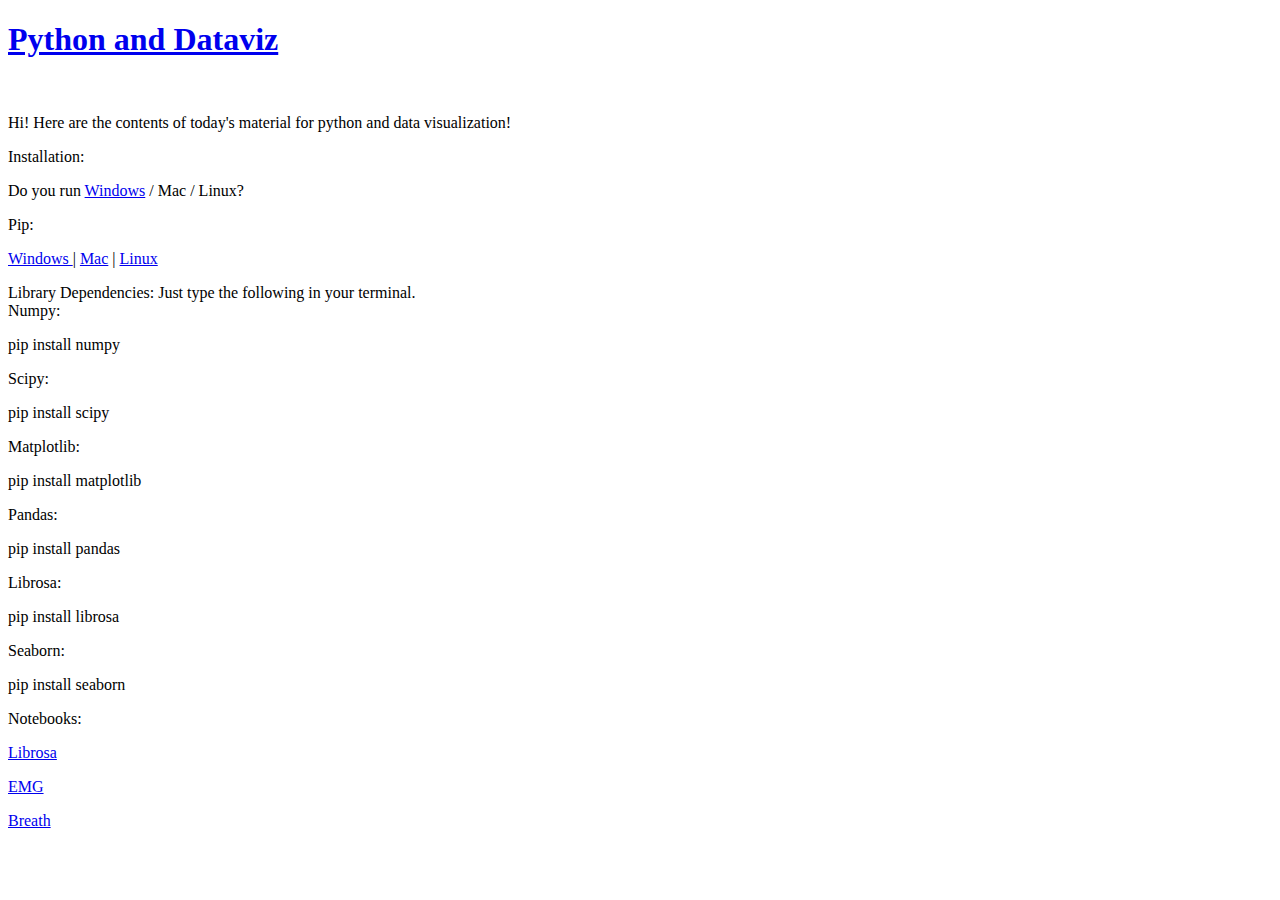
==== index.html @ 46181785 "notebooks" ====
<!DOCTYPE html>
<!--[if lt IE 7]>      <html class="no-js lt-ie9 lt-ie8 lt-ie7"> <![endif]-->
<!--[if IE 7]>         <html class="no-js lt-ie9 lt-ie8"> <![endif]-->
<!--[if IE 8]>         <html class="no-js lt-ie9"> <![endif]-->
<!--[if gt IE 8]><!--> <html class="no-js"> <!--<![endif]-->
    <head>
        <meta charset="utf-8">
        <meta http-equiv="X-UA-Compatible" content="IE=edge,chrome=1">
        <!-- Use title if it's in the page YAML frontmatter -->
        <title>Python and Dataviz</title>
        <meta name="description" content="">
        <meta name="viewport" content="width=device-width, initial-scale=1.0, maximum-scale=1.0" >

        <!-- Place favicon.ico and apple-touch-icon.png in the root directory -->

        <!--link rel="stylesheet" href="css/normalize.css">
        <link rel="stylesheet" href="css/main.css"-->
		<!--link rel="stylesheet" type="text/css" href="css/site.css" media="all"-->
		<link href="css/site.css" rel="stylesheet" />
		<!-- Load some CSS Elements differently for small screen devices-->
		<!--link rel="stylesheet" type="text/css" href="css/small-device.css" media="only screen and (max-width: 480px)"-->
		<link href="css/small-device.css" rel="stylesheet" media="only screen and (max-width: 480px)" />
		<script src="js/vendor/modernizr-2.6.1.min.js"></script>
    </head>
    <body>
        <!--[if lt IE 7]>
            <p class="chromeframe">You are using an outdated browser. <a href="http://browsehappy.com/">Upgrade your browser today</a> or <a href="http://www.google.com/chromeframe/?redirect=true">install Google Chrome Frame</a> to better experience this site.</p>
        <![endif]-->
		<div id="container">
			<header id="headerSection">
    <div>
          <h1><a href="/">Python and Dataviz</a></h1>
		  
       </nav>
    </div>
 </header>

	        <section id="main">
<div class="layout">
<article>
   <div>
     <br />
     <div>
         <p>
            Hi! Here are the contents of today's material for python and data visualization!
         </p>
		 
        <div>
            Installation:
            <p>
            Do you run <a href ='https://docs.python.org/2/using/windows.html'>Windows</a> / Mac / Linux?
            </p>
        </div>
        <div>
            Pip:
            <p>
            <a href = 'https://pip.pypa.io/en/stable/installing/#'>Windows </a> | <a href = 'https://pip.pypa.io/en/stable/installing/#'>Mac</a> | <a href = 'https://pip.pypa.io/en/stable/installing/#'>Linux</a>
            </p>
        </div>
        <div>
            Library Dependencies: Just type the following in your terminal.
            <br>
            Numpy:
            <br>
            <p>
                pip install numpy
            </p>
            Scipy:
            <br>
            <p>
                pip install scipy                
            </p>
            Matplotlib:
            <br>
            <p>
                pip install matplotlib
            </p>
            Pandas:
            <br>
            <p>
                pip install pandas            
            </p>
            Librosa:
            <br>
            <p>
            pip install librosa
            </p>
            Seaborn:
            <br>
            <p>
                pip install seaborn
            </p>
        </div>
        <div>
            Notebooks:
            <br>
            <p>
                <a href="https://shockmonger.github.io/Librosa.html">Librosa</a>
            </p>
                <a href="https://shockmonger.github.io/Cookbook_1.html">EMG</a>
            </p>
            <p>
                <a href="https://shockmonger.github.io/Cookbook_2.html">Breath</a>
            </p>
            
        </div>
     </div>
   </div>
</article>
</div><!--end of layout -->
</section>

		
			<footer id="footerSection">            
            <p>
			</p>                 
   </footer>
		</div>

        <script src="//ajax.googleapis.com/ajax/libs/jquery/1.8.0/jquery.min.js"></script>
        <script>window.jQuery || document.write('<script src="js/vendor/jquery-1.8.0.min.js"><\/script>')</script>
        <script src="js/plugins.js"></script>
        <script src="js/main.js"></script>

    </body>
</html>
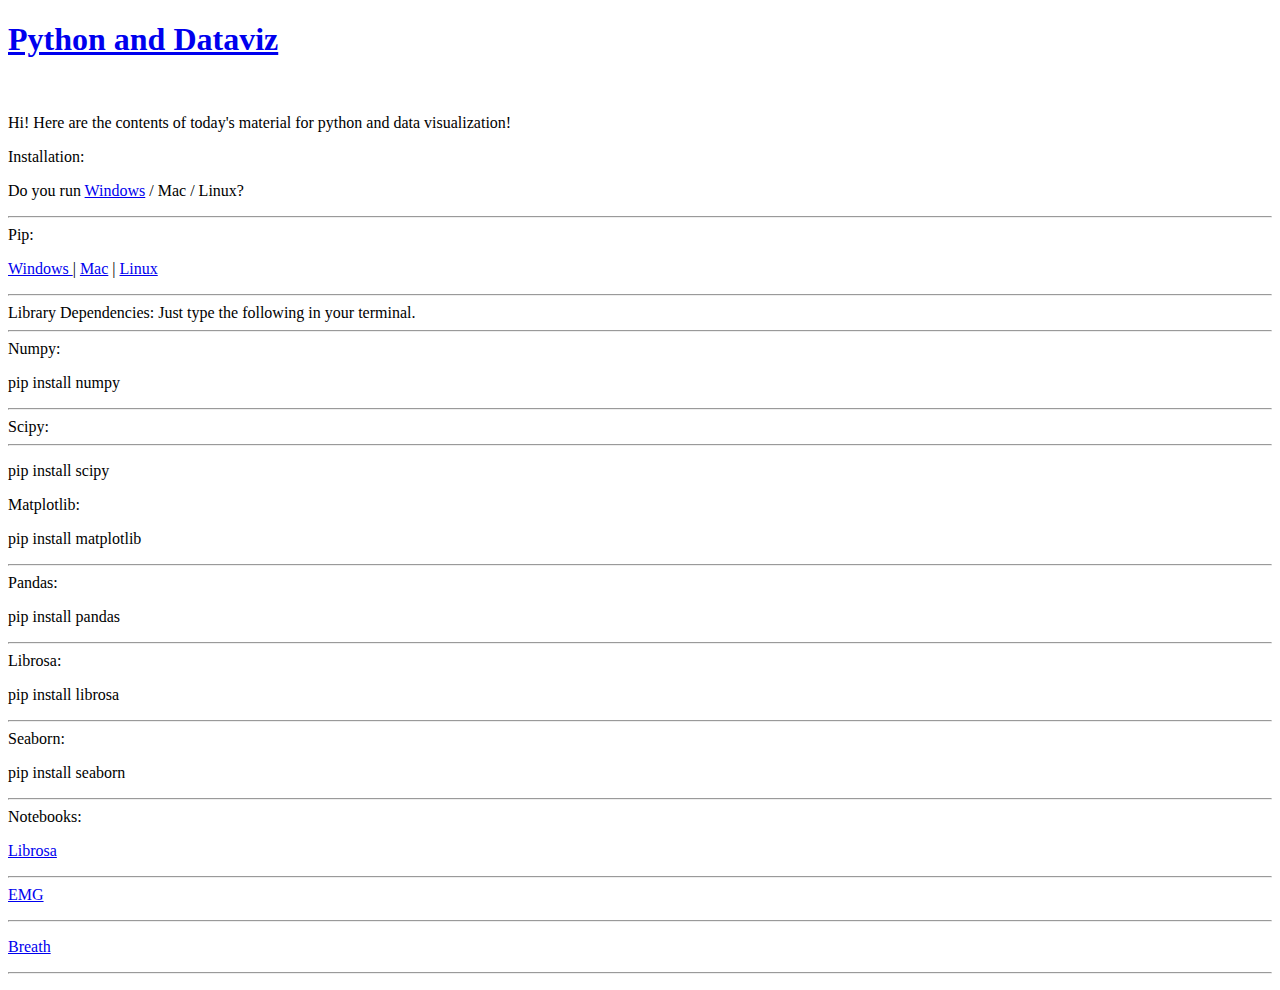
==== commit 8e31e80f: "notebooks" ====
--- a/index.html
+++ b/index.html
@@ -51,22 +51,27 @@
             Do you run <a href ='https://docs.python.org/2/using/windows.html'>Windows</a> / Mac / Linux?
             </p>
         </div>
+        <hr>
         <div>
             Pip:
             <p>
             <a href = 'https://pip.pypa.io/en/stable/installing/#'>Windows </a> | <a href = 'https://pip.pypa.io/en/stable/installing/#'>Mac</a> | <a href = 'https://pip.pypa.io/en/stable/installing/#'>Linux</a>
             </p>
         </div>
+                <hr>
         <div>
             Library Dependencies: Just type the following in your terminal.
             <br>
+                    <hr>
             Numpy:
             <br>
             <p>
                 pip install numpy
             </p>
+                    <hr>
             Scipy:
             <br>
+                    <hr>
             <p>
                 pip install scipy                
             </p>
@@ -75,16 +80,19 @@
             <p>
                 pip install matplotlib
             </p>
+                    <hr>
             Pandas:
             <br>
             <p>
                 pip install pandas            
             </p>
+                    <hr>
             Librosa:
             <br>
             <p>
             pip install librosa
             </p>
+                    <hr>
             Seaborn:
             <br>
             <p>
@@ -92,17 +100,20 @@
             </p>
         </div>
         <div>
+                    <hr>
             Notebooks:
             <br>
             <p>
                 <a href="https://shockmonger.github.io/Librosa.html">Librosa</a>
             </p>
+                    <hr>
                 <a href="https://shockmonger.github.io/Cookbook_1.html">EMG</a>
             </p>
+                    <hr>
             <p>
                 <a href="https://shockmonger.github.io/Cookbook_2.html">Breath</a>
             </p>
-            
+                    <hr>
         </div>
      </div>
    </div>
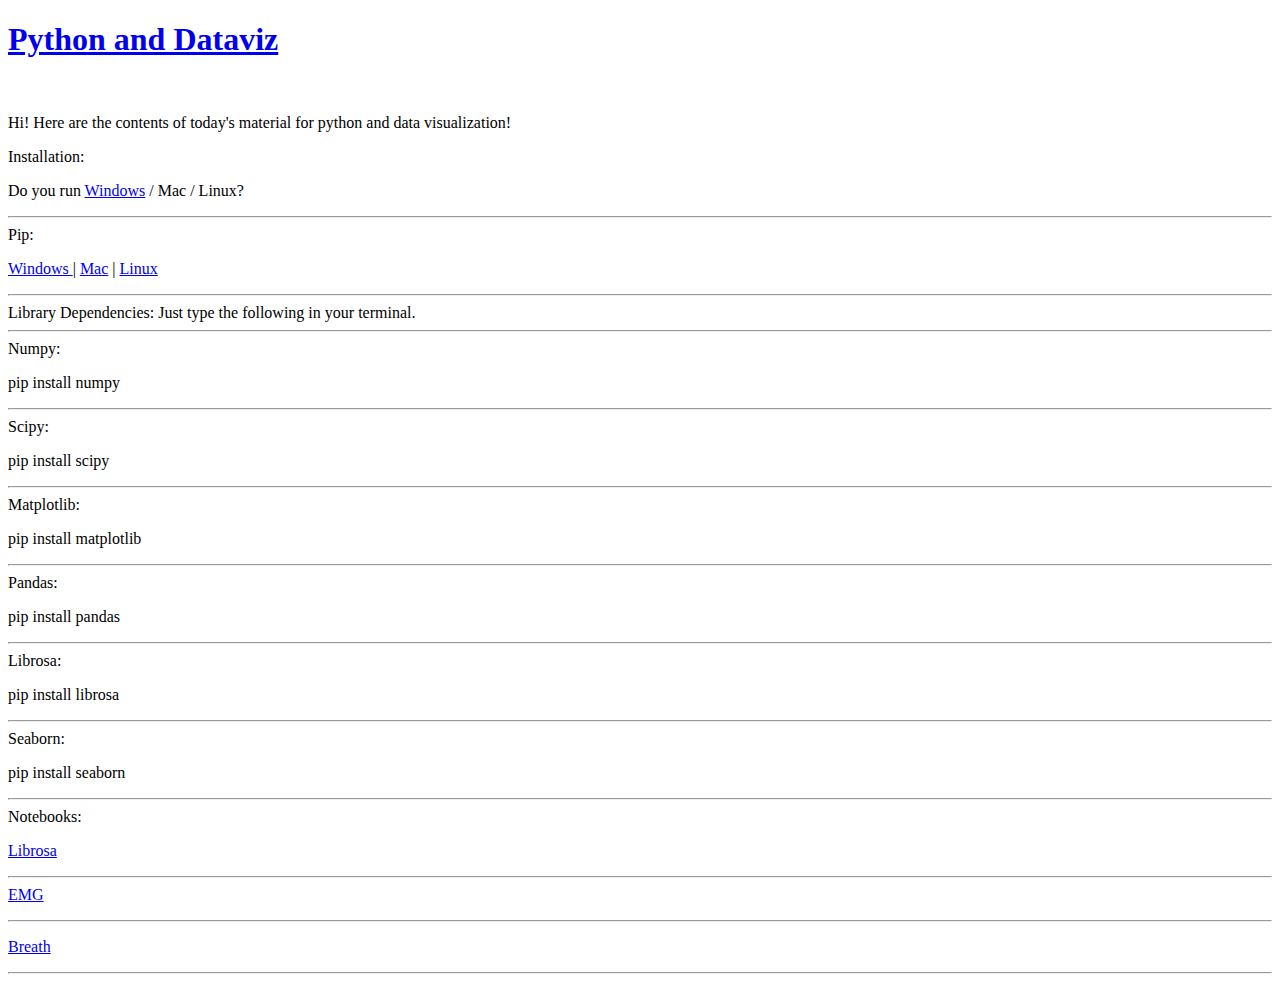
==== commit 4d220559: "notebooks" ====
--- a/index.html
+++ b/index.html
@@ -71,10 +71,11 @@
                     <hr>
             Scipy:
             <br>
-                    <hr>
             <p>
                 pip install scipy                
             </p>
+                    <hr>
+
             Matplotlib:
             <br>
             <p>
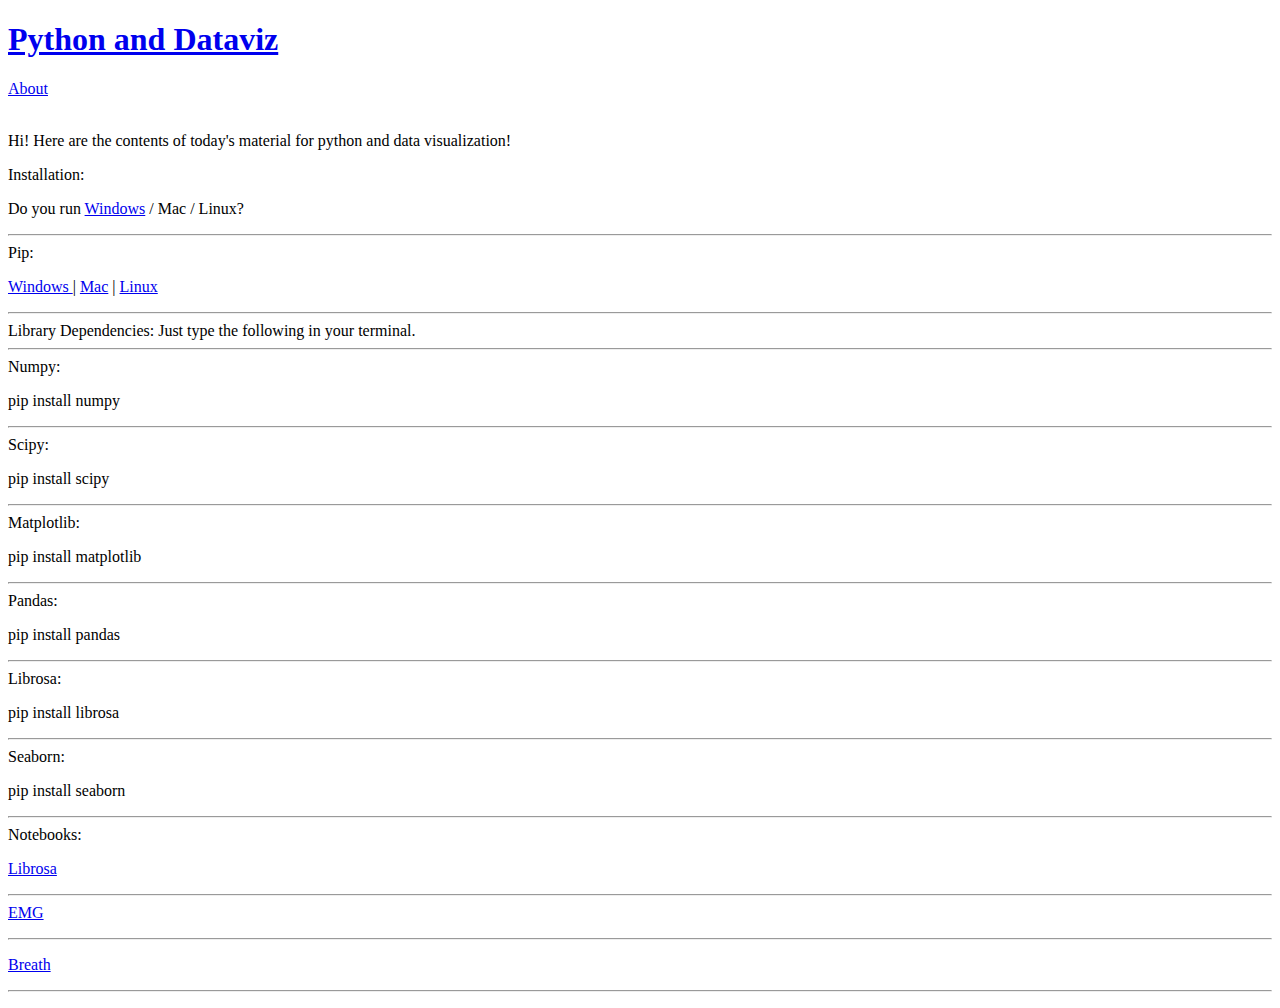
==== commit 5870e25f: "notebooks" ====
--- a/index.html
+++ b/index.html
@@ -30,7 +30,8 @@
 			<header id="headerSection">
     <div>
           <h1><a href="/">Python and Dataviz</a></h1>
-		  
+		         <nav id="mainNav">
+          <li><a href="http://personer.uio.no/tejaswik">About</a></li>
        </nav>
     </div>
  </header>
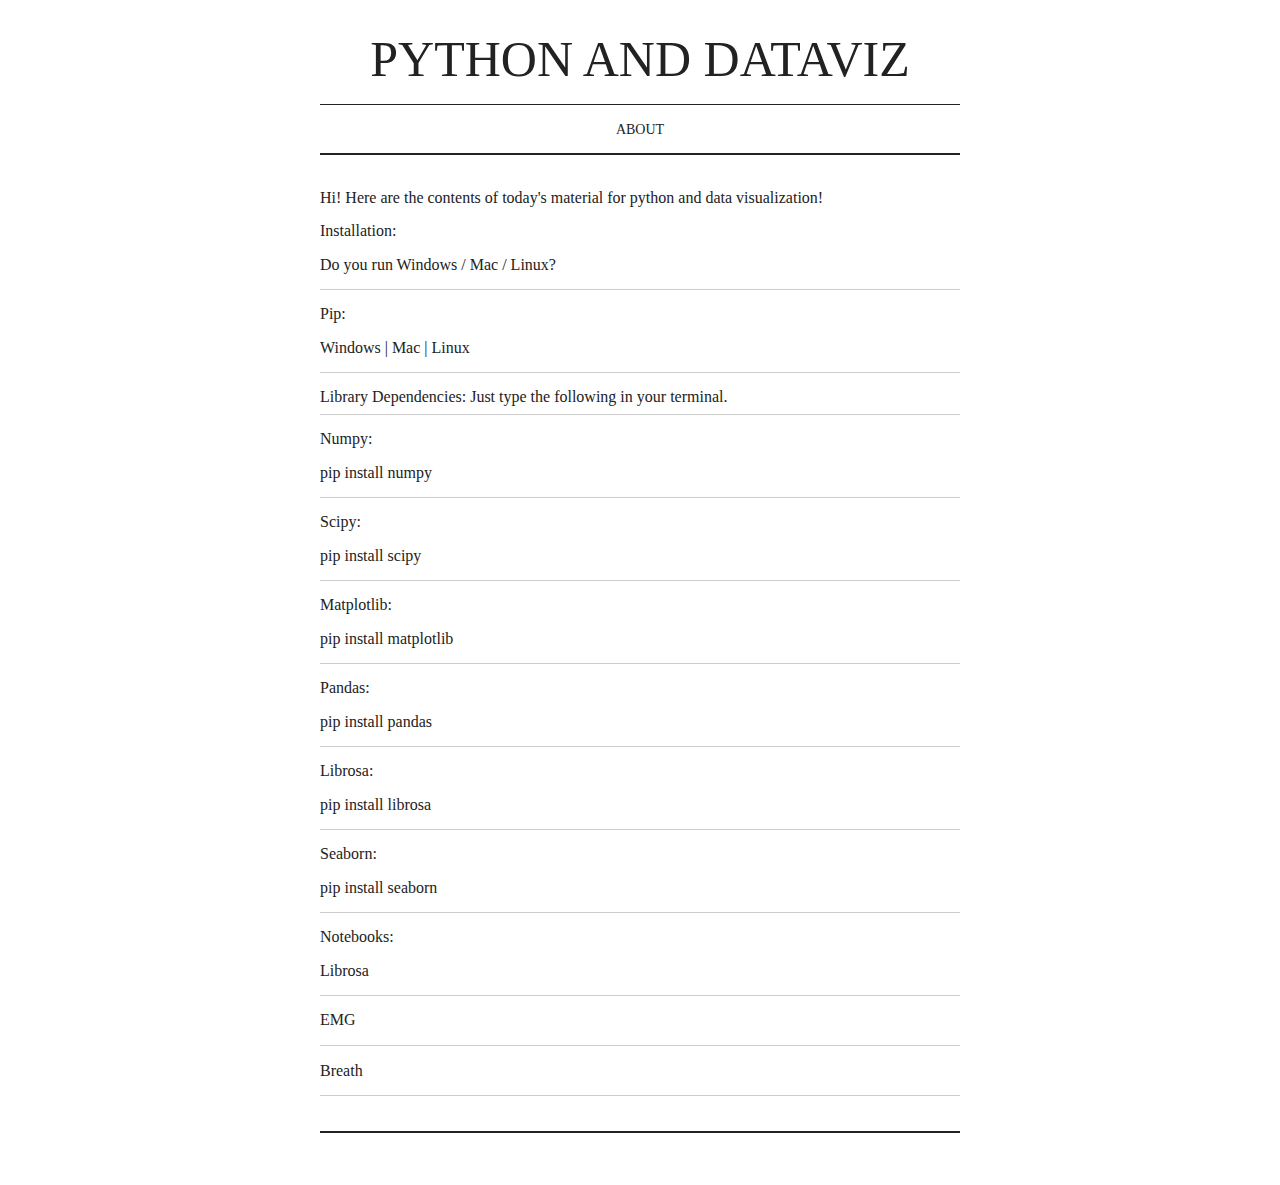
==== commit 5a90ea90: "notebooks" ====
--- a/index.html
+++ b/index.html
@@ -16,7 +16,7 @@
         <!--link rel="stylesheet" href="css/normalize.css">
         <link rel="stylesheet" href="css/main.css"-->
 		<!--link rel="stylesheet" type="text/css" href="css/site.css" media="all"-->
-		<link href="css/site.css" rel="stylesheet" />
+		<link href="app.css" rel="stylesheet" />
 		<!-- Load some CSS Elements differently for small screen devices-->
 		<!--link rel="stylesheet" type="text/css" href="css/small-device.css" media="only screen and (max-width: 480px)"-->
 		<link href="css/small-device.css" rel="stylesheet" media="only screen and (max-width: 480px)" />
--- a/app.css
+++ b/app.css
@@ -0,0 +1,359 @@
+/*----- GENERAL -----*/
+
+     header, footer, section, article, nav, aside {
+        display: block;
+     }
+
+     body {
+        background: #ffffff;
+        color: #222;
+       
+        font: normal medium 'Gill Sans','Gill Sans MT','Goudy Bookletter 1911','Linux Libertine O','Liberation Serif',Candara,serif;
+    /*font: normal medium 'Gill Sans','Gill Sans MT',Candara, Helvetica, sans-serif;*/
+        /*padding-top: 25px;*/
+        text-align: center;
+        margin: 0 5px;
+     }
+
+     #container {
+        margin: 0 auto;
+        max-width:40em;
+     }
+     
+     h1, h2, h3, hQ {        
+        font-family: "Bookman Old Style","Palatino","Garamond","Georgia";
+        font-weight: normal;
+
+     }
+
+     h1 {
+        font-size: 50px;
+        line-height: 50px;
+     }
+
+     h2 {
+        font-size: 31px;
+        line-height: 37px;
+     }
+
+     h3 {
+        font-size: 21px;
+        line-height: 27px;
+     }
+
+     a:link, a:visited {
+        color: #222222;      
+        text-decoration: none;
+     }
+
+     a:hover, a:active {
+        text-decoration: underline;
+     }
+
+     hr{
+        border:0 #ccc solid;
+        border-top-width:1px;
+        clear:both;
+        height:0;
+     }
+
+     ol{list-style:decimal}
+
+     ul{list-style:disc}
+
+     li{margin-left:30px}
+
+     p,dl,hr,h1,h2,h3,h4,h5,h6,ol,ul,pre,table,address,fieldset{margin-bottom:15px}
+
+     #main {
+        padding: 0px;
+     }
+
+     /*----- HEADER SECTION -----*/
+
+
+     #headerSection {
+        margin-bottom: 0px;
+     }
+
+     #headerSection h1 {
+        margin-bottom: 0;
+     }
+
+     #headerSection h1 a:link, #headerSection h1 a:visited {
+        text-transform: Uppercase;
+        color: #222;
+        text-decoration: none;
+     }
+
+     #headerSection h1 a:active {
+        outline: 0;
+     }
+
+     #headerSection p {
+        font-family: Georgia, serif;
+        font-size: 20px;
+        color: #fff;
+        margin-bottom: 0;
+     }
+
+     #headerSection a:link, #headerSection a:visited {
+        color: #fff;
+     }
+
+
+     /*----- MAIN HEADER NAV STRIP -----*/
+
+     #mainNav {
+        border-top: 1px solid #222;
+        border-bottom: 2px solid #222;
+        margin-top: 20px;
+        padding: 15px;
+        font-family: "Bookman Old Style","Palatino","Garamond","Georgia";
+
+     }
+
+     #mainNav ul {
+        list-style: none;
+        margin: 0;
+        padding: 0;
+     }
+
+     #mainNav li {
+        margin: 5px;
+        display: inline;
+        padding: 0;
+     }
+
+     #mainNav a:link, #mainNav a:visited {
+        padding: 0;
+        font-size: 14px;
+        line-height: 14px;
+        margin: 0 2px;
+        text-decoration: none;
+        color: #222;
+        text-transform: Uppercase;
+        /*border-bottom: 1px dotted #222;*/
+     }
+
+     #mainNav a:hover, #mainNav a:active {
+        outline: none;
+        text-decoration: none;
+        border-bottom: 1px solid #222;
+     }
+
+     #mainNav a.active {
+        text-decoration: none;
+        border-bottom: 1px solid #222;
+     }
+
+
+/*----- ARTICLE HTML5 TAG-----*/
+
+     article {
+        background: #fff;
+        margin-bottom: 20px;
+        text-align: left;
+       position: relative;
+      }
+
+     article img {
+        border: none;
+        margin-bottom: 15px;
+        max-width: 500px;
+     }
+
+     article p img {
+        margin: 0;
+     }
+     article > div {
+        padding: 0px;
+        overflow: hidden;
+     }
+
+     article h2 {
+        text-align: center;
+        color: #222222;
+     }
+
+     article h2 a:link, article h2 a:visited {
+        text-transform: Uppercase;
+        color: #222;
+        text-decoration: none;
+     }
+
+     article h2 a:hover, article h2 a:active {
+        text-decoration: none;
+        border-bottom: 1px solid #222;
+     }
+
+
+     #languages h2 {
+         font-size: medium;
+         font-weight: bold;
+        
+}
+     #languages #motherTongue {
+         width: 33%;
+         position: relative;
+         float: left;
+         border-right: 1px dotted #222;
+         
+    }
+    #languages #fatherTongue {
+         width: 33%;
+         position: relative;
+         float: left;
+         border-right: 1px dotted #222;        
+    }
+    
+    #languages #foreignTongue {
+         width: 33%;
+         position: relative;
+         float: left; 
+    }
+
+    #languages #language {
+        margin: 0 auto;
+        width: 100%;
+        text-align: center;
+        min-height: 37px;
+}
+     /*----- FOOTER SECTION -----*/
+
+     #footerSection {
+        border-top: 2px solid #222;
+        color: #222;
+        padding: 20px 0 32px 0;
+        font-family: Georgia, "Times New Roman", Times, serif;
+        font-size: 11px;
+     }
+
+     #footerSection p {
+        margin: 0;
+     }
+
+     #footerSection a:link, #footerSection a:visited {
+        color: #222;
+        font-weight: bold;
+     }
+     
+     /*----- PROJECTS PAGE -----*/
+     div.project_section {
+        margin: 1.75em 0;     
+    }
+  
+  div.project_section .project iframe {
+    width:420px;
+    height:315px;
+  }
+  
+  div.project_section .project img {
+    border: 1px #ccc solid;
+    width:420px;
+  }
+  
+
+     
+     /*----- CONTACT SECTION -----*/
+     div.boxes {
+        display: block;
+        padding-top: 20px;
+     }
+     .form_box {
+        float: left;
+        position: relative;
+        display: block;
+       /* padding-right: 28px;*/
+        border-right-width: 1px;
+        border-right-style: dashed;
+        width: 65%;
+        margin-right: 5%;
+        border-right-color: #222;
+    }
+     
+     div.row {
+        clear: both;
+        padding-bottom: 0px;
+        margin: 0px;
+    }
+    
+    div.row span.label {
+        float: left;
+        width: 18%;
+        text-align: right;
+        padding: 0px;
+        margin: 0px;
+        padding-top: 15px;
+        padding-left:2%;
+    color: #888;
+    }
+    
+    label {
+        display: block;
+        float: left;
+        padding-right: 2%;
+        text-align: left;
+    }
+    
+    div.row span.form_field {
+        float: right;
+        width: 80%;
+        text-align: left;
+        padding-top: 15px;
+    }
+    
+    div.row span.form_field input{
+        width: 90%;
+    }
+    
+    div.row span.form_field input#send_button{
+        width: 100%;
+    }
+    
+    div.row span.form_field textarea{
+        width: 90%;
+        height: 60px;
+    }
+    
+    div.row span.button {
+        float: left;
+        text-align: left;
+        padding: 0px;
+        margin: 0px;
+        width:25%;
+    }
+    
+    div.row span.button input{
+        background: #222;
+        color:white;
+        border: none;
+        font-size: 1.2em;
+        /*padding: 8px;        
+        -moz-border-radius: 8px;
+        -webkit-border-radius: 8px;
+        border-radius: 8px;*/
+        -moz-border-radius: 0.3em;
+        -webkit-border-radius: 0.3em;
+        border-radius: 0.3em;        
+        padding: 0.3em;        
+        cursor:pointer;
+        -webkit-appearance: none;
+    }
+    
+    div.row span.button input:hover{
+        background: #333;
+    }
+    
+    .contact_box {
+        float: left;        
+        width: 30%;
+        position: relative;
+        display: block;
+        margin-left:-2px;
+    }
+    
+    .contact_box img {
+        width:100%;
+    }
+
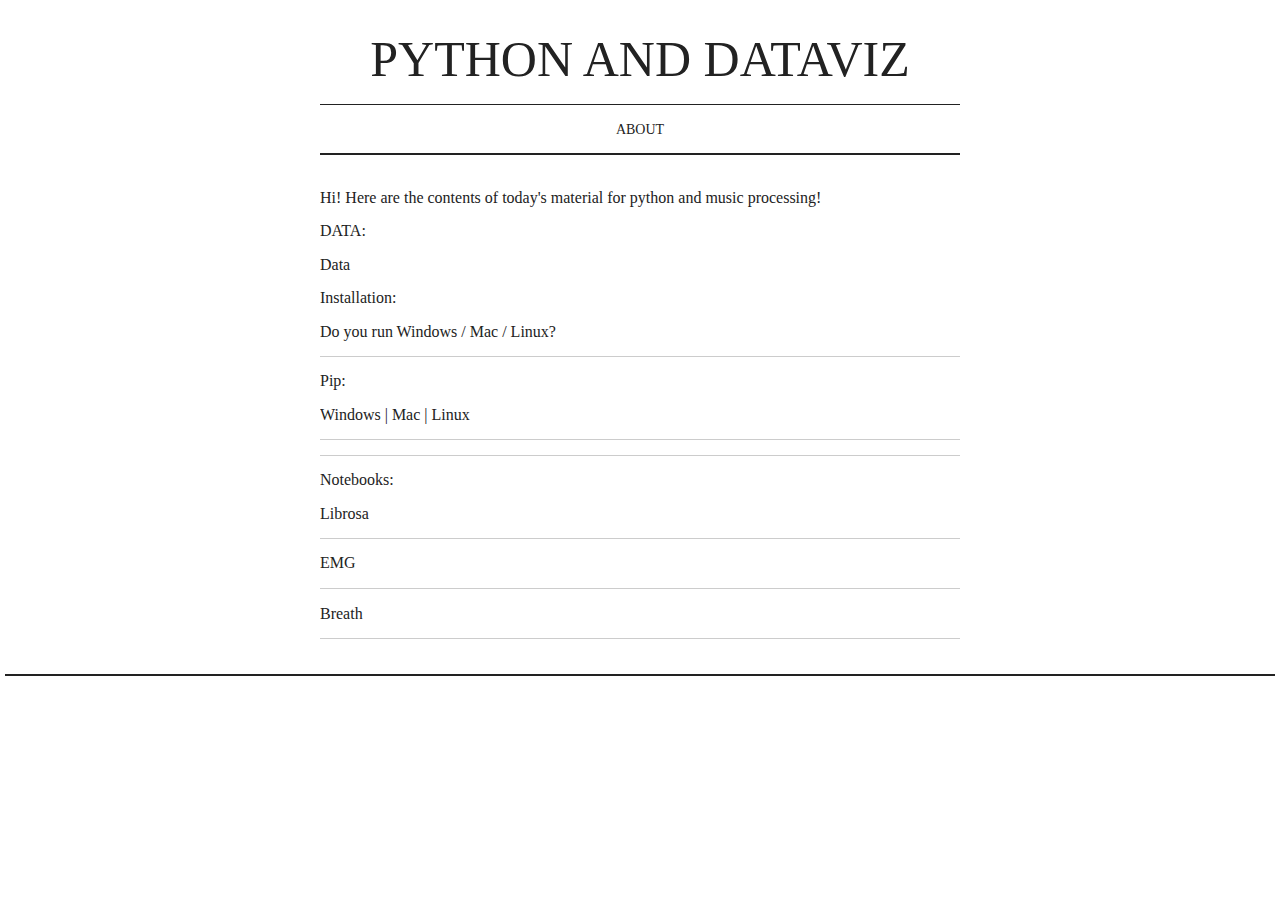
==== commit a398df86: "Update index.html" ====
--- a/index.html
+++ b/index.html
@@ -16,10 +16,10 @@
         <!--link rel="stylesheet" href="css/normalize.css">
         <link rel="stylesheet" href="css/main.css"-->
 		<!--link rel="stylesheet" type="text/css" href="css/site.css" media="all"-->
-		<link href="app.css" rel="stylesheet" />
+		<link href="./app.css" rel="stylesheet" />
 		<!-- Load some CSS Elements differently for small screen devices-->
 		<!--link rel="stylesheet" type="text/css" href="css/small-device.css" media="only screen and (max-width: 480px)"-->
-		<link href="css/small-device.css" rel="stylesheet" media="only screen and (max-width: 480px)" />
+		<link href="./small-device.css" rel="stylesheet" media="only screen and (max-width: 480px)" />
 		<script src="js/vendor/modernizr-2.6.1.min.js"></script>
     </head>
     <body>
@@ -43,9 +43,13 @@
      <br />
      <div>
          <p>
-            Hi! Here are the contents of today's material for python and data visualization!
+            Hi! Here are the contents of today's material for python and music processing!
          </p>
-		 
+		   <div>
+            DATA:
+            <p>
+            <a href = 'https://drive.google.com/drive/folders/1s6YWvD6srrc2miBoN7Bla1VFUSy_PfrV?usp=sharing'>Data </a>  </p>
+        </div> 
         <div>
             Installation:
             <p>
@@ -60,7 +64,7 @@
             </p>
         </div>
                 <hr>
-        <div>
+ <!---       <div>
             Library Dependencies: Just type the following in your terminal.
             <br>
                     <hr>
@@ -102,6 +106,7 @@
             </p>
         </div>
         <div>
+-->
                     <hr>
             Notebooks:
             <br>
--- a/small-device.css
+++ b/small-device.css
@@ -0,0 +1,162 @@
+/*----- GENERAL -----*/
+	h1 {
+    	font-size: 33px;
+    	line-height: 33px;
+ 	}
+
+	h2 {
+        font-size: 28px;
+        line-height: 24px;
+     }
+
+     h3 {
+        font-size: 24px;
+        line-height: 20px;
+     }
+
+	p,dl,hr,h1,h2,h3,h4,h5,h6,ol,ul,pre,table,address,fieldset{margin-bottom:10px}
+	
+	
+	/*----- MAIN HEADER NAV STRIP -----*/
+
+     #mainNav {
+        border-top: 1px solid #222;
+        border-bottom: 2px solid #222;
+        margin-top: 10px;
+        padding: 15px;
+        font-family: "Bookman Old Style","Palatino","Garamond","Georgia";
+
+     }
+
+	/*------ ARTICLE -------*/
+	
+	#container {
+		max-width:none;
+        width:100%;
+	}
+	
+	div.layout article div br {
+		display: none;
+	}
+	
+	#languages #motherTongue {
+         width: 33%;
+         position: relative;
+         float: left;
+         border-right: none;
+         
+    }
+    #languages #fatherTongue {
+         width: 33%;
+         position: relative;
+         float: left;
+         border-right: none;        
+    }
+    
+    #languages #foreignTongue {
+         width: 33%;
+         position: relative;
+         float: left; 
+    }
+
+    #languages #language {
+        margin: 0 auto;
+        width: 85%;
+        text-align: center;
+        min-height: 30px;
+	}
+	
+	#languages #language img {
+		max-width:100%;
+	}
+
+/*----- PROJECTS PAGE -----*/
+	div.project_section {
+		margin: 0;     
+    }
+
+	div.project_section .project iframe {
+		width:280px;
+		height:210px;
+	}
+	
+	div.project_section .project img {
+		border: 1px #ccc solid;
+		width:280px;
+	}
+
+/*----- CONTACT SECTION -----*/
+    div.boxes {
+      	position:relative;
+	}
+
+	.form_box {
+       	border-right: none;
+       	width: 100%;
+       	margin-top: 28%;
+ 		margin-right: auto;
+ 		margin-left: auto;
+   	}
+
+	div.row span.button {
+		text-align:center;
+        width:100%;
+    }
+
+	div.row span.label {
+        float: left;
+        width: 100%;
+        text-align: left;
+        padding-left:0px;
+    }
+    
+    label {
+        padding-right: 0px;
+    }
+    
+    div.row span.form_field {
+        float: left;
+        width: 100%;
+        text-align: left;
+        padding-top: 0px;
+    }
+
+	div.row span.form_field input{
+		width:95%;
+		height:20px;
+	}
+	
+	div.row span.form_field input#send_button{
+		margin-top:5px;
+		margin-left:auto;
+		margin-right:auto;
+        width: 50%;
+		height:40px;
+    }
+
+	div.row span.form_field textarea{
+        width: 96%;
+        height: 30px;
+    }
+	.contact_box {
+		width: 100%;
+        position: absolute;
+		float:none;
+		top:4%;
+		left:30%;
+		margin:0 auto;
+    }
+    
+    .contact_box img {
+        width:40%;
+    }
+
+/*----- FOOTER SECTION -----*/
+
+     #footerSection {
+        padding: 10px 0 20px 0;
+        font-family: Georgia, "Times New Roman", Times, serif;
+        font-size: 8px;
+     }
+
+  